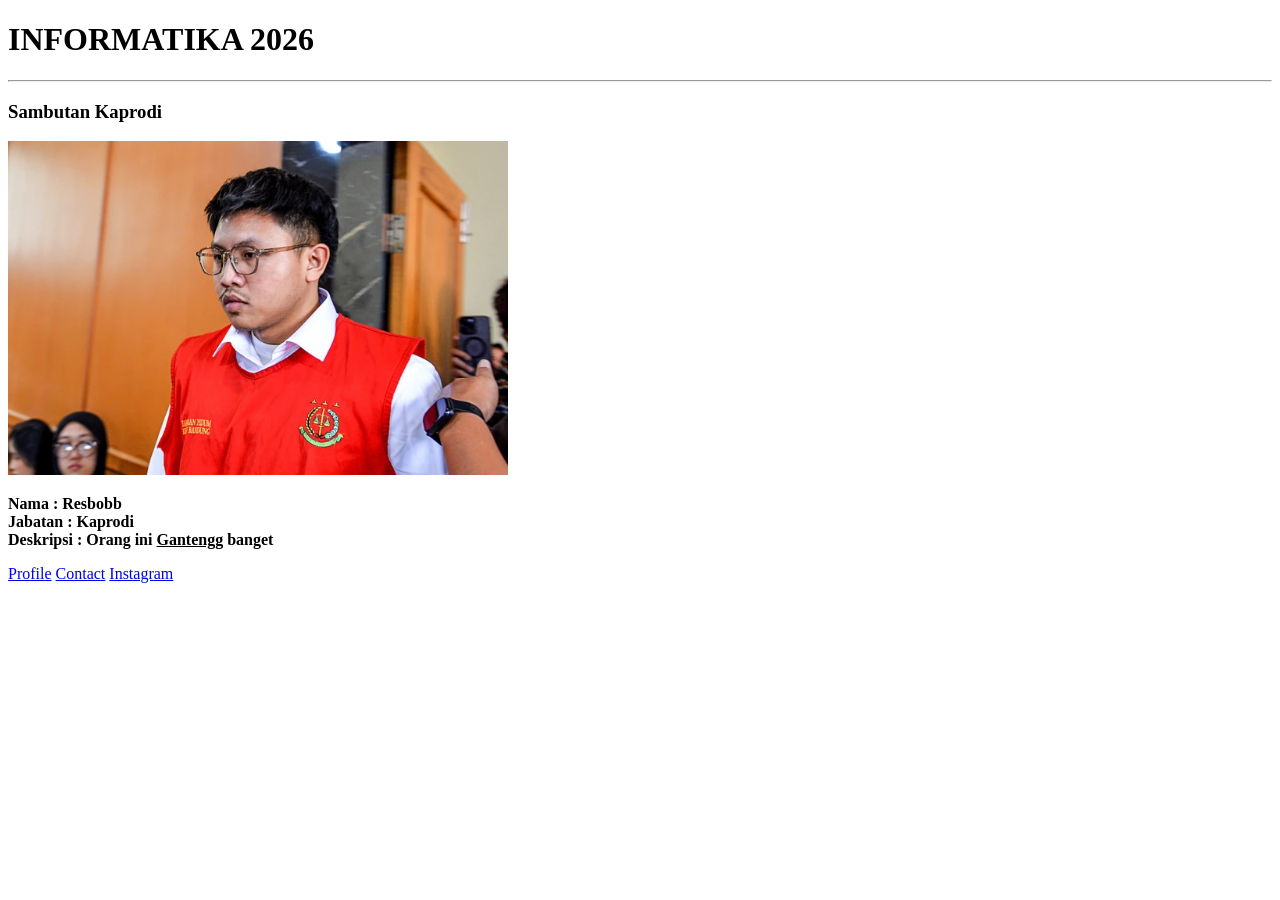
==== index.html @ 932f3d50 "add home page" ====
<!DOCTYPE html>
<html>
    <head>
        <meta charset="UTF-8">
        <title>
            INFORMATIKA 2026
        </title>
    </head>
    <body>
        <h1>INFORMATIKA 2026</h1>
        <hr/>
        <h3>Sambutan Kaprodi</h3>
        <img src="image/resbob.jpg" width="500px" />
        <p>
            <b>Nama    : Resbobb <br>
            Jabatan : Kaprodi <br>
            Deskripsi : Orang ini <u>Gantengg</u> banget </b>
        </p>
        <a href="profile.html">Profile</a>
        <a href="contact.html">Contact</a>
        <a href="https://.instagram.com/">Instagram</a>
    </body>
</html>
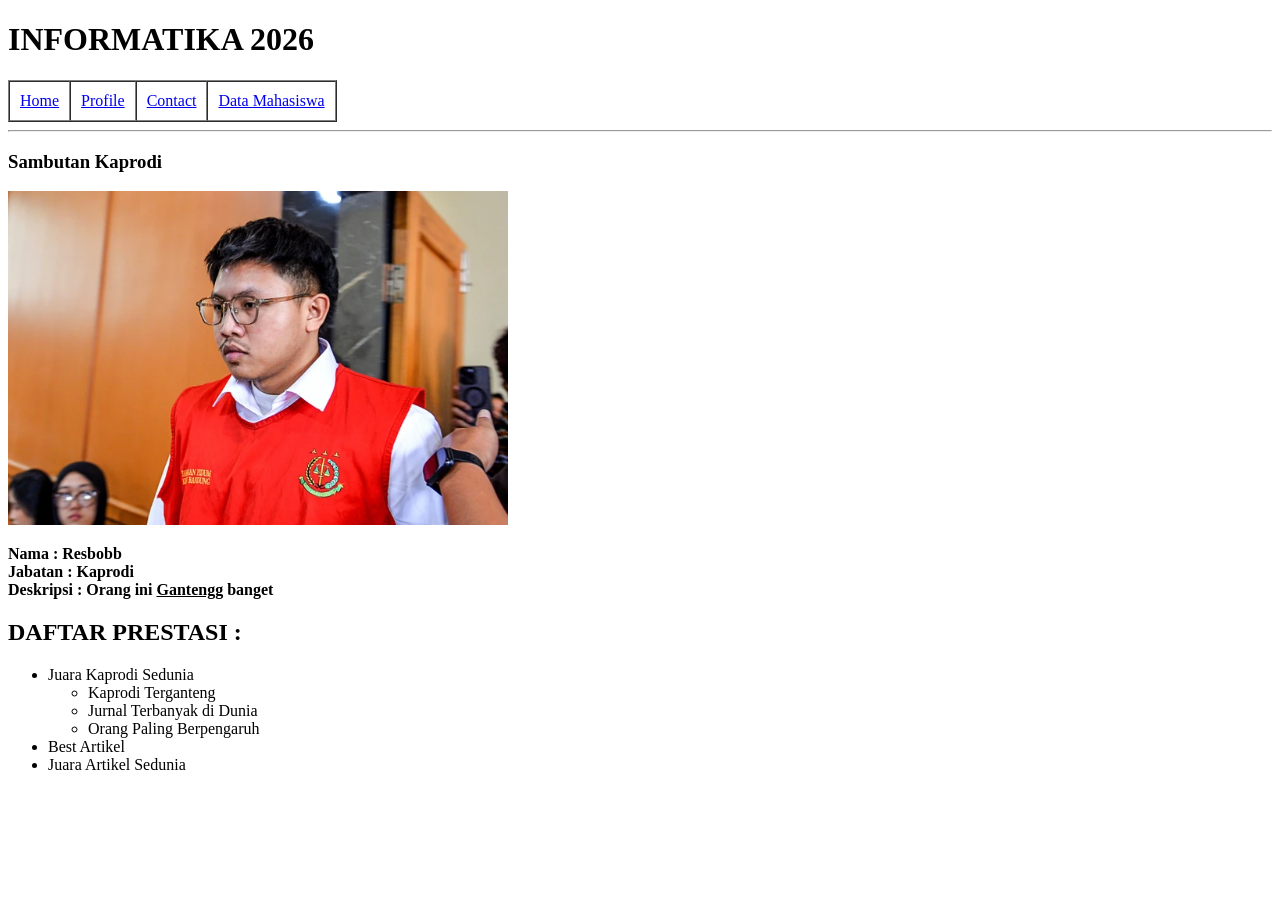
==== commit c145946e: "add table data mahasiswa" ====
--- a/index.html
+++ b/index.html
@@ -8,6 +8,15 @@
     </head>
     <body>
         <h1>INFORMATIKA 2026</h1>
+        <table border="1" cellspacing="0" cellpadding="10"px>
+            <tr>
+                <td><a href="index.html">Home</a></td>
+                <td><a href="profile.html">Profile</a></td>
+                <td><a href="contact.html">Contact</a></td>
+                <td><a href="mahasiswa.html">Data Mahasiswa</a></td>
+            </tr>
+        </table>
+
         <hr/>
         <h3>Sambutan Kaprodi</h3>
         <img src="image/resbob.jpg" width="500px" />
@@ -16,8 +25,18 @@
             Jabatan : Kaprodi <br>
             Deskripsi : Orang ini <u>Gantengg</u> banget </b>
         </p>
-        <a href="profile.html">Profile</a>
-        <a href="contact.html">Contact</a>
-        <a href="https://.instagram.com/">Instagram</a>
+
+        <h2>DAFTAR PRESTASI :</h2>
+        <ul>
+            <li>Juara Kaprodi Sedunia</li>
+            <ul>
+                <li>Kaprodi Terganteng</li>
+                <li>Jurnal Terbanyak di Dunia</li>
+                <li>Orang Paling Berpengaruh</li>
+            </ul>
+            <li>Best Artikel</li>
+            <li>Juara Artikel Sedunia</li>
+        </ul>
+
     </body>
 </html>
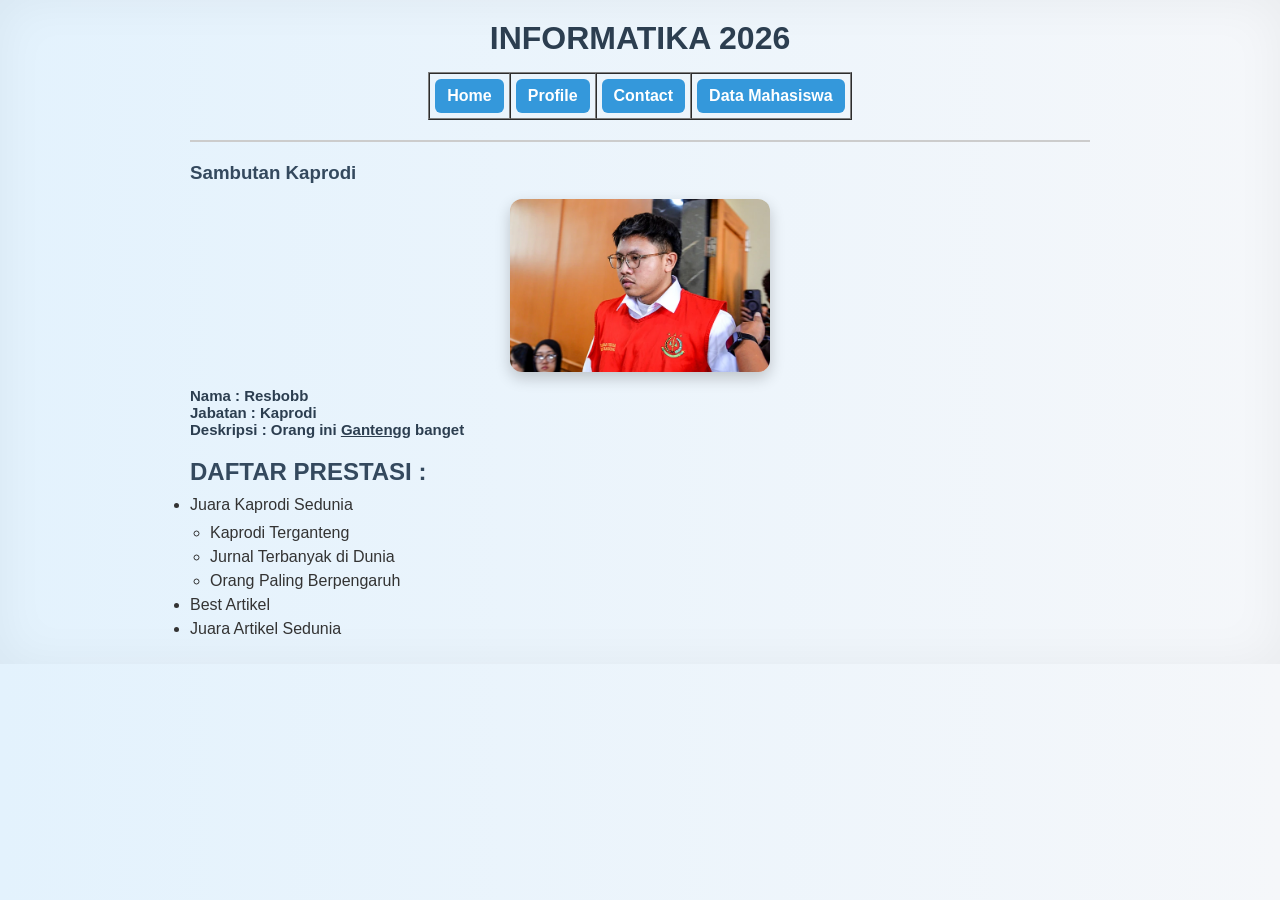
==== commit 1ac672a3: "add file.css and styling" ====
--- a/index.html
+++ b/index.html
@@ -5,6 +5,7 @@
         <title>
             INFORMATIKA 2026
         </title>
+        <link rel="stylesheet" href="image/asets/style.css">
     </head>
     <body>
         <h1>INFORMATIKA 2026</h1>
--- a/image/asets/style.css
+++ b/image/asets/style.css
@@ -0,0 +1,110 @@
+/* RESET */
+* {
+    margin: 0;
+    padding: 0;
+    box-sizing: border-box;
+}
+
+/* BODY */
+body {
+    font-family: Arial, sans-serif;
+    background: linear-gradient(to right, #e3f2fd, #f5f7fa);
+    padding: 20px;
+    color: #333;
+}
+
+/* JUDUL */
+h1 {
+    text-align: center;
+    margin-bottom: 15px;
+    color: #2c3e50;
+}
+
+/* NAV MENU (link Home, Profile, dll) */
+a {
+    text-decoration: none;
+    padding: 8px 12px;
+    margin: 5px;
+    display: inline-block;
+    border-radius: 6px;
+    background-color: #3498db;
+    color: white;
+    font-weight: bold;
+    transition: 0.3s;
+}
+
+a:hover {
+    background-color: #2980b9;
+    transform: scale(1.05);
+}
+
+/* GARIS PEMBATAS */
+hr {
+    margin: 20px 0;
+    border: none;
+    height: 2px;
+    background: #ccc;
+}
+
+/* SUB JUDUL */
+h3, h2 {
+    margin-top: 20px;
+    margin-bottom: 10px;
+    color: #34495e;
+}
+
+/* GAMBAR */
+img {
+    display: block;
+    margin: 15px auto;
+    width: 260px;
+    border-radius: 12px;
+    box-shadow: 0 6px 15px rgba(0,0,0,0.2);
+}
+
+/* TEKS PROFIL */
+p {
+    margin: 5px 0;
+    font-size: 15px;
+}
+
+/* LABEL (Nama, Jabatan, dll) */
+b {
+    color: #2c3e50;
+}
+
+/* DESKRIPSI */
+p:last-of-type {
+    margin-bottom: 15px;
+}
+
+/* LIST PRESTASI */
+ul {
+    margin-left: 20px;
+    margin-top: 10px;
+}
+
+li {
+    margin-bottom: 6px;
+}
+
+/* BOX HALUS TANPA UBAH HTML */
+body > * {
+    max-width: 900px;
+    margin-left: auto;
+    margin-right: auto;
+}
+
+/* CARD EFFECT OTOMATIS */
+img, ul, p {
+    transition: 0.3s;
+}
+
+img:hover {
+    transform: scale(1.03);
+}
+
+/* SHADOW HALUS DI AREA */
+body {
+    box-shadow: inset 0 0 50px rgba(0,0,0,0.05);
+}
